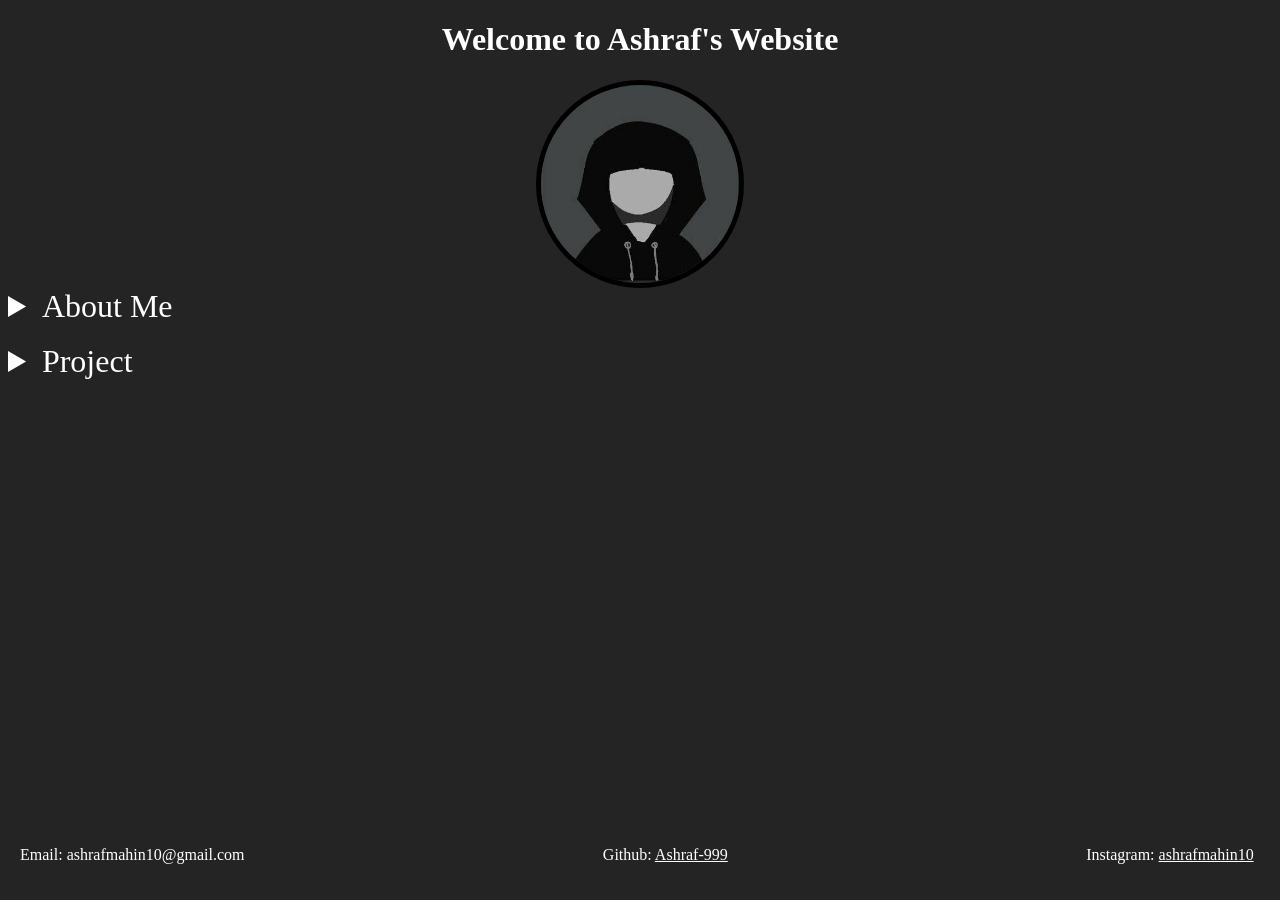
==== index.html @ 4f1ddec2 "Rename MyPersonalWebsite.html to index.html" ====
<!DOCTYPE html>
<html lang="en">
   <head>
        <title>Ashraf's Website</title>
        <style>
            body {
                background-color: #242424;
            }
            h1 {
                text-align: center;
                font-family: Georgia, serif;
            }

            .color{
                color: #FFFFFF;
            }

            .container{
                display: flex;
                align-items: flex-start;
                gap: 1.2vw;
            }

            .bottom-text {
                display:flex;
                position: fixed;
                bottom: 20px;
                left: 20px;
                gap: 28vw;
            }

            #profileImage {
                height: 15.5vw;
                width: 15.5vw;
                border-radius: 50%;
                display: block;
                margin: 0 auto;
                border: 5px solid #000000;
            }

            #projectImage{
                height:10vw;
                width: 10vw;
                border:3px solid #f0efef;
                border-radius: 50%;
            }

            #Size{
                font-size: 2rem;
            }

            #div{
                font-size: 1.1rem;
                padding: 1rem;
                background-color:#1d1c1c;
                height: 5vw;
                width: 95vw;
                border: 1px solid #000000;
            }

            #div2{
                font-size: 1.1rem;
                padding: 1rem;
                background-color:#1d1c1c;
                height: 10vw;
                width: 80vw;
                border: 1px solid #000000;
            }
            

        </style>

   </head>

    <body>
        <h1 class="color">Welcome to Ashraf's Website</h1>
        <img src="images (1).jpg" alt="Profile Picture" id="profileImage">
        <details>
            <summary class="color" id="Size">About Me</summary>
            <br>
            <div class="color" id="div">
            Hi! I'm Ashraf Mahin, a teen age boy trying to create something extraordinaire.
            I like to read books, play games, and learn coding in my free time.
            I also like to journal and play soccer. My dream is to become an entrepreneur and build my own startup, Inshallah.
            </div>
        </details>

        <br>

        <details>
            <summary class="color" id="Size">Project</summary>
            <br>
            <div class="container">
                <img src="img.png" alt="Project Image" id="projectImage">
                <div class = "color" id="div2">
                    <h3>Obby but a cat chases you</h3>
                    A silly game that I made in Roblox when I was 13.
                    In this game, you play a obby but, a cute kitty chase you.
                    At the end, you do a boss fight and earn a special reward after it.
                    You can play it from here: <a href="https://www.roblox.com/games/82414288448522/Obby-but-a-cat-chases-you" target="_blank">Play My Game</a>
                </div>
            </div>
        </details>

        <div class="bottom-text">
            <p class="color">Email: ashrafmahin10@gmail.com</p>
            <p class="color">Github: <a href="https://github.com/Ashraf-999" target="_blank" class="color">Ashraf-999</a></p>
            <p class="color">Instagram: <a href="https://www.instagram.com/ashrafmahin10" target="_blank" class="color">ashrafmahin10</a></p>

        </div>
     

    </body>
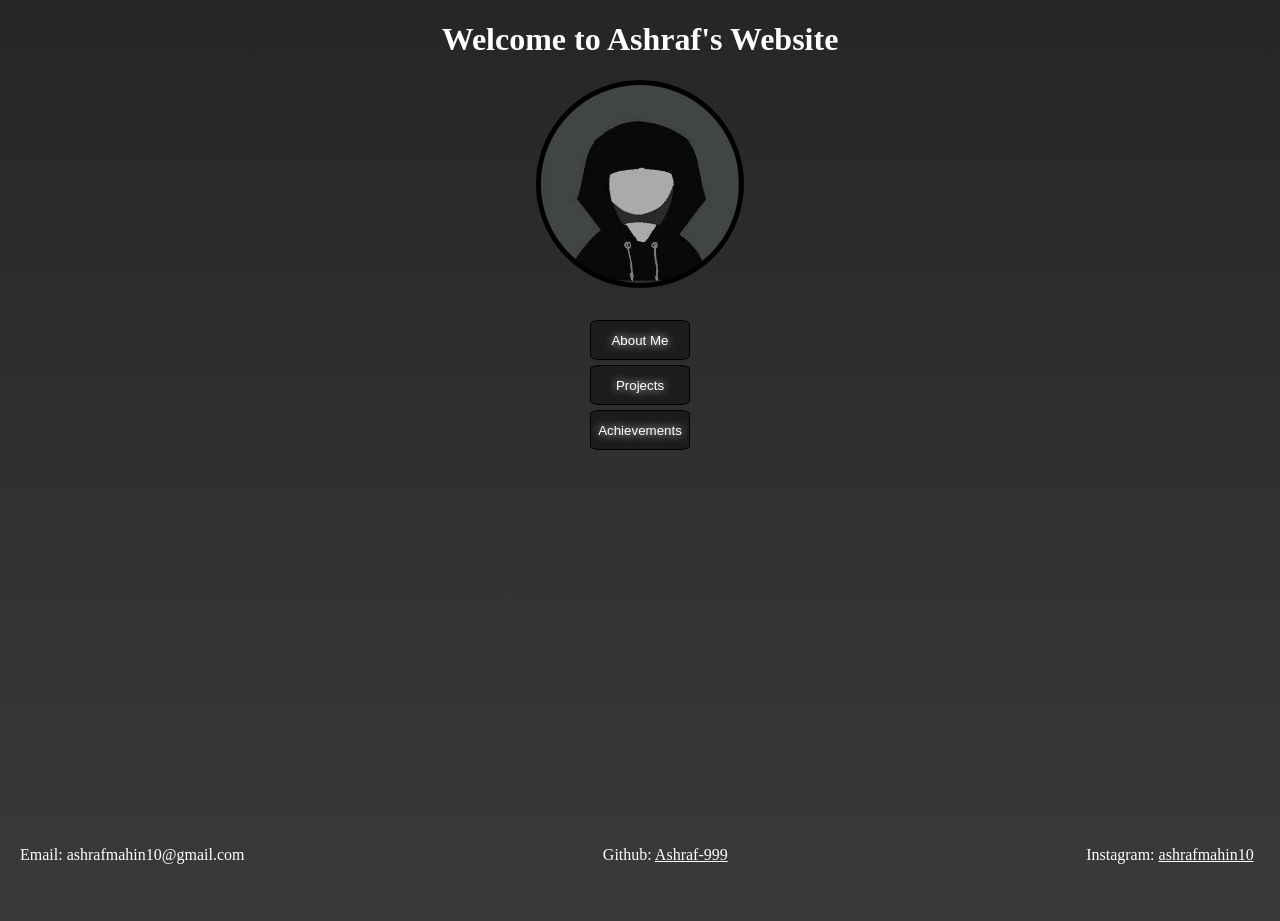
==== commit 720207cb: "Merge branch 'main' of https://github.com/Ashraf-999/Html" ====
--- a/index.html
+++ b/index.html
@@ -2,113 +2,38 @@
 <html lang="en">
    <head>
         <title>Ashraf's Website</title>
-        <style>
-            body {
-                background-color: #242424;
-            }
-            h1 {
-                text-align: center;
-                font-family: Georgia, serif;
-            }
-
-            .color{
-                color: #FFFFFF;
-            }
-
-            .container{
-                display: flex;
-                align-items: flex-start;
-                gap: 1.2vw;
-            }
-
-            .bottom-text {
-                display:flex;
-                position: fixed;
-                bottom: 20px;
-                left: 20px;
-                gap: 28vw;
-            }
-
-            #profileImage {
-                height: 15.5vw;
-                width: 15.5vw;
-                border-radius: 50%;
-                display: block;
-                margin: 0 auto;
-                border: 5px solid #000000;
-            }
-
-            #projectImage{
-                height:10vw;
-                width: 10vw;
-                border:3px solid #f0efef;
-                border-radius: 50%;
-            }
-
-            #Size{
-                font-size: 2rem;
-            }
-
-            #div{
-                font-size: 1.1rem;
-                padding: 1rem;
-                background-color:#1d1c1c;
-                height: 5vw;
-                width: 95vw;
-                border: 1px solid #000000;
-            }
-
-            #div2{
-                font-size: 1.1rem;
-                padding: 1rem;
-                background-color:#1d1c1c;
-                height: 10vw;
-                width: 80vw;
-                border: 1px solid #000000;
-            }
-            
-
-        </style>
-
+        <link rel="stylesheet" href="style.css">
    </head>
 
     <body>
         <h1 class="color">Welcome to Ashraf's Website</h1>
-        <img src="images (1).jpg" alt="Profile Picture" id="profileImage">
-        <details>
-            <summary class="color" id="Size">About Me</summary>
-            <br>
-            <div class="color" id="div">
-            Hi! I'm Ashraf Mahin, a teen age boy trying to create something extraordinaire.
-            I like to read books, play games, and learn coding in my free time.
-            I also like to journal and play soccer. My dream is to become an entrepreneur and build my own startup, Inshallah.
-            </div>
-        </details>
+        <img src="pfp.jpg" alt="Profile Picture" id="profileImage">
 
-        <br>
+        <div class="button-container" id="welcome-screen">
+            <button class="button">About Me</button>
+            <button class="button">Projects</button>
+            <button class="button">Achievements</button>
+        </div>
 
-        <details>
-            <summary class="color" id="Size">Project</summary>
-            <br>
-            <div class="container">
-                <img src="img.png" alt="Project Image" id="projectImage">
-                <div class = "color" id="div2">
-                    <h3>Obby but a cat chases you</h3>
-                    A silly game that I made in Roblox when I was 13.
-                    In this game, you play a obby but, a cute kitty chase you.
-                    At the end, you do a boss fight and earn a special reward after it.
-                    You can play it from here: <a href="https://www.roblox.com/games/82414288448522/Obby-but-a-cat-chases-you" target="_blank">Play My Game</a>
-                </div>
-            </div>
-        </details>
+        <div class="div hidden" id="content">
+            <p>
+                I am Ashraf Mahin, teen who is OBSSESED with building cool stuff.
+                I like to read books, play games, and CODE. 
+                My dream college is MIT and wish to build my own STARTUP in future, if God wills.
+            </p>
+        </div>
+
+        <button id="backButton" class="backButton hidden">
+            <img src="Back.png">
+        </button>
 
         <div class="bottom-text">
             <p class="color">Email: ashrafmahin10@gmail.com</p>
             <p class="color">Github: <a href="https://github.com/Ashraf-999" target="_blank" class="color">Ashraf-999</a></p>
             <p class="color">Instagram: <a href="https://www.instagram.com/ashrafmahin10" target="_blank" class="color">ashrafmahin10</a></p>
-
         </div>
-     
+    
+    <script src="script.js"></script>
 
     </body>
     
--- a/style.css
+++ b/style.css
@@ -0,0 +1,115 @@
+
+body {
+    background: linear-gradient(to bottom, #272626, #3b3a3a);
+    margin: 0 auto;
+    height: 100vh;
+    width: 90 vw;
+    
+}
+h1 {
+    text-align: center;
+    font-family: Georgia, serif;
+    
+   }
+
+.color{
+    color: #FFFFFF;
+}
+
+.container{
+    display: flex;
+    align-items: flex-start;
+    gap: 1.2vw;
+}
+
+.bottom-text {
+    display:flex;
+    position: fixed;
+    bottom: 20px;
+    left: 20px;
+    gap: 28vw;
+}
+
+#profileImage {
+    height: 15.5vw;
+    width: 15.5vw;
+    border-radius: 50%;
+    display: block;
+    margin: 0 auto 2rem;
+    border: 5px solid #000000;
+}
+
+#projectImage{
+    height:10vw;
+    width: 10vw;
+    border:3px solid #f0efef;
+    border-radius: 50%;
+}
+
+#Size{
+    font-size: 2rem;
+}
+
+.div{
+    position: absolute;
+    display: flex;
+    align-items: center;
+    text-align: center;
+    top: 40%;
+    left: 50%;
+    transform: translateX(-50%);
+    font-size: 1.1rem;
+    background-color:#1d1c1c;
+    height: 10vw;
+    width: 95vw;
+    border: 1px solid #000000;
+    font-family: Georgia, serif;
+    color: #FFFFFF;
+    border-radius: 20px;
+}
+
+.div2{
+    font-size: 1.1rem;
+    padding: 1rem;
+    background-color:#1d1c1c;
+    height: 10vw;
+    width: 80vw;
+    border: 1px solid #000000;
+}
+
+.button-container{
+    display: flex;
+    flex-direction: column;
+    align-items: center;
+    gap: 5px;
+}
+           
+.button{
+    background-color: #1d1c1c;
+    border: 1px solid #000000;
+    color: #FFFFFF;
+    text-shadow: 0 0 10px #FFFFFF;
+    width: 100px;
+    height: 40px;
+    border-radius: 10%;
+}
+
+.hidden {
+    display: none;
+}
+
+.backButton {
+    width: 100px;
+    height: 40px;
+    background: none;
+    border: none;
+    box-shadow: none;
+    position: absolute;
+    right: 5px;
+    top: 55%;
+}
+
+.backButton img {
+    width: 100%;
+    height: 100%;
+}
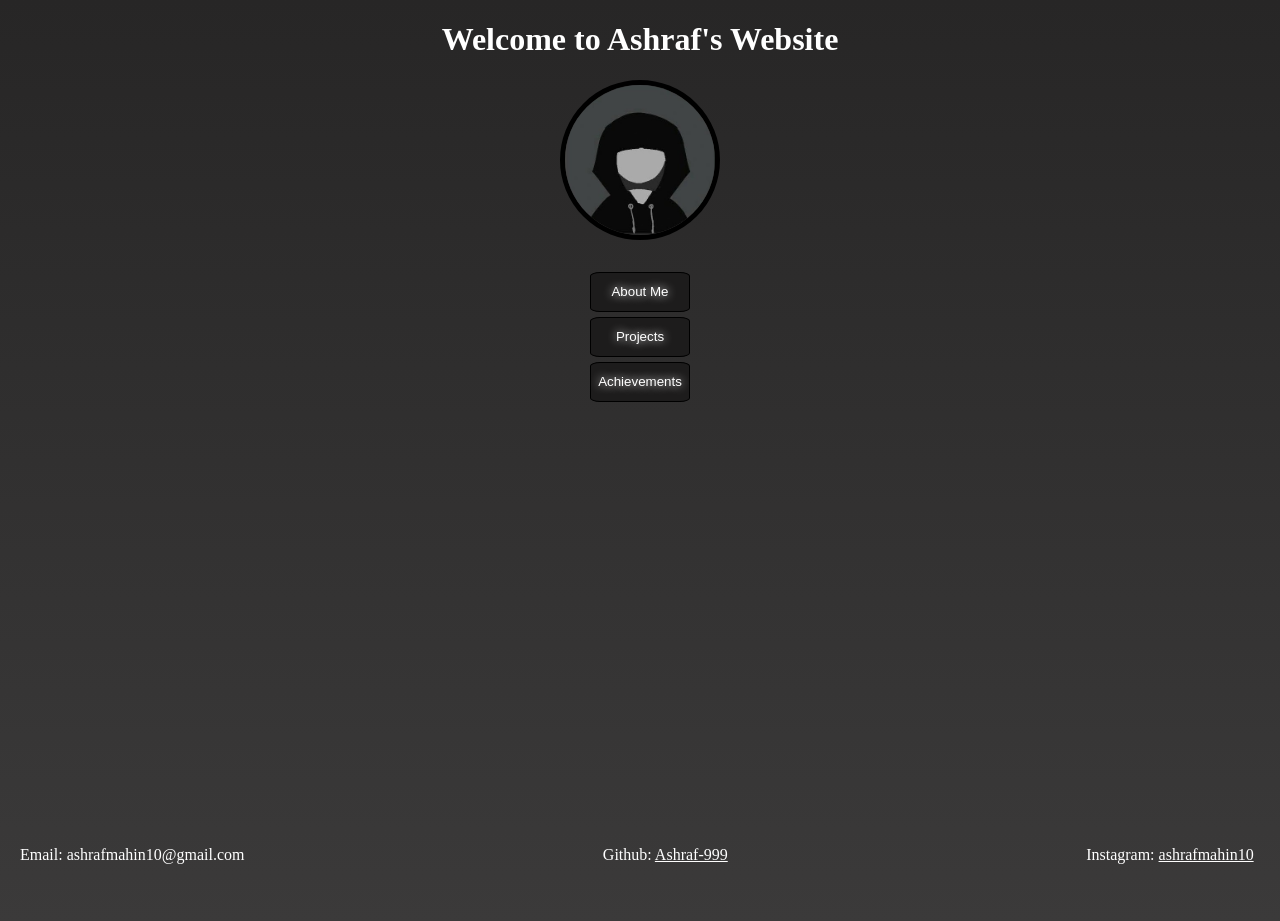
==== commit e0803498: "Added block animation" ====
--- a/index.html
+++ b/index.html
@@ -8,6 +8,8 @@
     <body>
         <h1 class="color">Welcome to Ashraf's Website</h1>
         <img src="pfp.jpg" alt="Profile Picture" id="profileImage">
+
+        <div id="box-layer" aria-hidden="true"></div>
 
         <div class="button-container" id="welcome-screen">
             <button class="button">About Me</button>
@@ -23,6 +25,8 @@
             </p>
         </div>
 
+        </div>
+
         <button id="backButton" class="backButton hidden">
             <img src="Back.png">
         </button>
@@ -32,6 +36,8 @@
             <p class="color">Github: <a href="https://github.com/Ashraf-999" target="_blank" class="color">Ashraf-999</a></p>
             <p class="color">Instagram: <a href="https://www.instagram.com/ashrafmahin10" target="_blank" class="color">ashrafmahin10</a></p>
         </div>
+
+
     
     <script src="script.js"></script>
 
--- a/style.css
+++ b/style.css
@@ -31,8 +31,8 @@
 }
 
 #profileImage {
-    height: 15.5vw;
-    width: 15.5vw;
+    height: 150px;
+    width: 150px;
     border-radius: 50%;
     display: block;
     margin: 0 auto 2rem;
@@ -60,7 +60,7 @@
     transform: translateX(-50%);
     font-size: 1.1rem;
     background-color:#1d1c1c;
-    height: 10vw;
+    padding: 1rem;
     width: 95vw;
     border: 1px solid #000000;
     font-family: Georgia, serif;
@@ -92,6 +92,7 @@
     width: 100px;
     height: 40px;
     border-radius: 10%;
+    cursor: pointer;
 }
 
 .hidden {
@@ -106,10 +107,35 @@
     box-shadow: none;
     position: absolute;
     right: 5px;
-    top: 55%;
+    top: 60%;
+    cursor: pointer;
 }
 
 .backButton img {
     width: 100%;
     height: 100%;
+}
+
+#box-layer {
+    position: fixed;
+    inset: 0;
+    overflow: hidden;
+    pointer-events: none;
+    z-index: -1;
+}
+
+.thin-box {
+    position: absolute;
+    left: 0;
+    width: 300px;
+    height: 20px;
+    box-sizing: border-box;
+    background: linear-gradient(to right, #0b0b0b, #2b2a2a);
+    border: 1px solid #000000;
+    animation: move-right 10s linear forwards;
+}
+
+@keyframes move-right {
+    from { transform: translateX(-100%);} 
+    to { transform: translateX(calc(100vw + 100%));}
 }
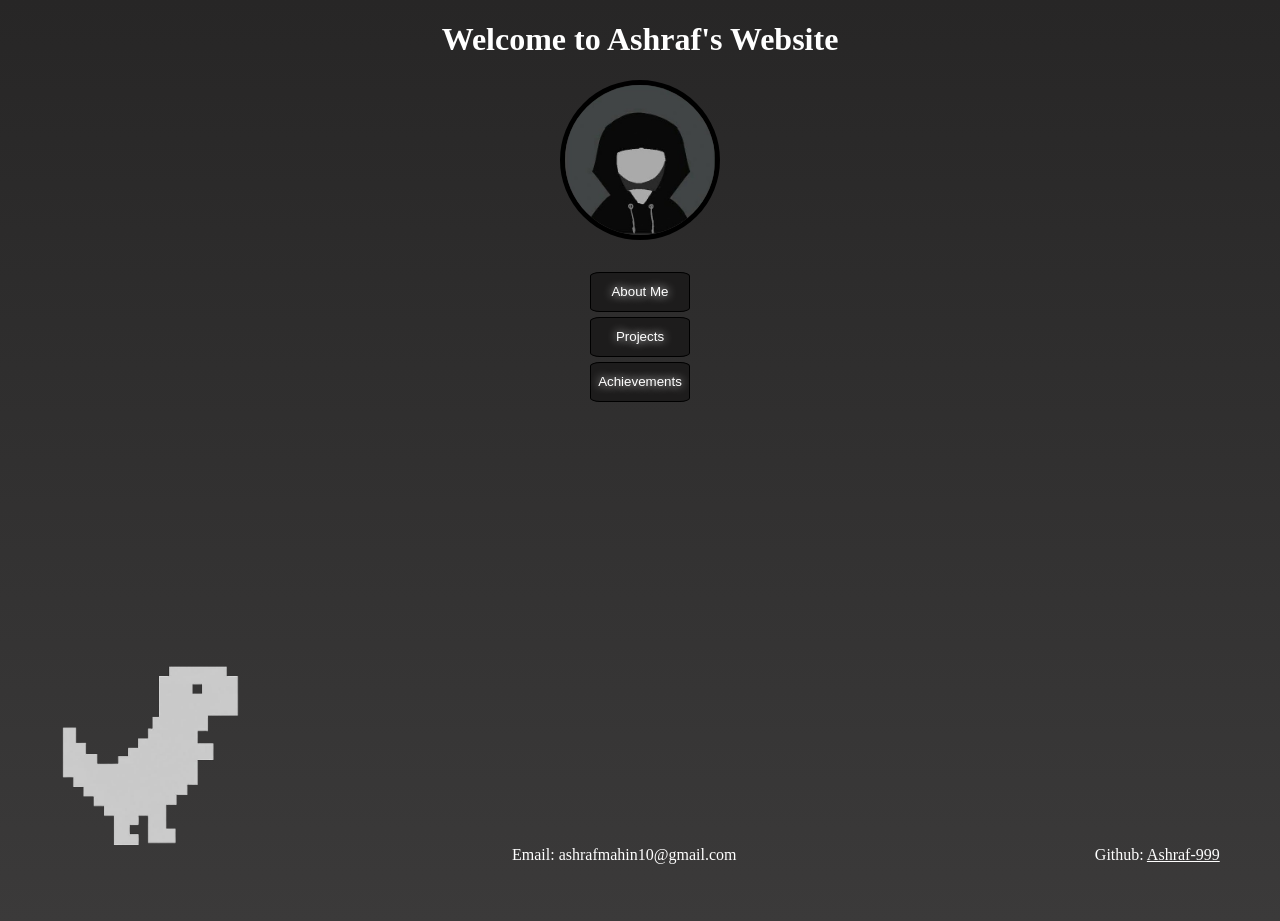
==== commit 9aa54ac4: "added dino and achievements" ====
--- a/index.html
+++ b/index.html
@@ -12,18 +12,83 @@
         <div id="box-layer" aria-hidden="true"></div>
 
         <div class="button-container" id="welcome-screen">
-            <button class="button">About Me</button>
-            <button class="button">Projects</button>
-            <button class="button">Achievements</button>
+            <button id="AboutMe" class="button">About Me</button>
+            <button id="Projects" class="button">Projects</button>
+            <button id="Achievements" class="button">Achievements</button>
         </div>
 
         <div class="div hidden" id="content">
             <p>
-                I am Ashraf Mahin, teen who is OBSSESED with building cool stuff.
-                I like to read books, play games, and CODE. 
-                My dream college is MIT and wish to build my own STARTUP in future, if God wills.
+                I am Ashraf Mahin from USA, teen who is <b>OBSSESED</b> with building cool stuff.
+                I like to read books, play games, and <b>CODE</b>. 
+                My dream college is <b>MIT</b> and wish to build my own <b>STARTUP</b> in future, if God wills.
             </p>
         </div>
+
+        <div class="div hidden" id="projectContent">
+
+            <h3 style="text-align:center"><u>2024</u></h3>
+
+            <div class="description">
+                <img class="projectImage" src="ProjectImg/project1img.png">
+                <h2>Obby But a Cat Chase You</h2>
+                <p>
+                   A silly roblox game I made when I was 14.
+                   This is a parkour-styled game where you have to complete a stage.
+                   But <b>BEWARE</b>, a cute little kitten chase you and have to face <b>BELUGA</b> at the end.
+                   (Finish the game for a surprise) <button id="project1link" class="button2">try it</button>
+                </p>
+            </div>
+            <br>
+            <h3 style="text-align:center"><u>2026</u></h3>
+            <br>
+
+            <div class="description2">
+                <img class="projectImage" src="ProjectImg/project2img.png">
+                <h2>DeepWorkClock</h2>
+                <p>
+                    A productivity timer website I made for 2026 Stardance summer coding challenge.
+                    In this website, you can set Goals, Rewards, timer, and break.
+                    I kept getting distracted while I try to code, that's why I added a progress bar to make me motivated.
+                    (Also it is satysfying to watch a progress bar fill up) <button id="project2link" class="button2">Try it</button>
+                </p>
+            </div>
+
+            <div class="description">
+                <img class="projectImage" src="ProjectImg/project3img.png">
+                <h2>Super Minigame</h2>
+                <p>
+                    A warioware-styled game I made in Godot.(Also for Stardance)
+                    This game focuses on retro-styled theme and 
+                    Currently features 2 minigames. But planning to add more. 
+                    <button id="project3link" class="button2">Try it</button>
+                </p>
+            </div>
+
+            <div class="description2">
+                <img class="projectImage" src="ProjectImg/project4img.png">
+                <h2>Shortcut OS</h2>
+                <p>
+                    A personal OS of mine that I made for StarDance challenge.
+                    It has Calculator and Note taking feature, but planning to add more in the future!
+                    Also, planning to add shortcut option where people can put their favourite website in this OS. 
+                    <button id="project4link" class="button2">Try it</button>
+                </p>
+            </div>
+        </div>
+
+        <div class="div hidden" id="achievementContent">
+            <h3><u>2026:</u></h3>
+            <br>
+            <div style="text-align: center">
+                <h2>STARDANCE</h2>
+                <p>
+                    A certificate I got in 2026 Stardance Challenge from Hackclub for working 30+ hours..
+                    It's a 3-months summer program that gives you rewards for building coding related projects.
+                    You can also verify my certificate by scaning the QR code on the Certificate
+                </p>
+                <img class="AchievementImg" src="Achievements/Achievement1.png">
+            </div>
 
         </div>
 
@@ -34,7 +99,11 @@
         <div class="bottom-text">
             <p class="color">Email: ashrafmahin10@gmail.com</p>
             <p class="color">Github: <a href="https://github.com/Ashraf-999" target="_blank" class="color">Ashraf-999</a></p>
-            <p class="color">Instagram: <a href="https://www.instagram.com/ashrafmahin10" target="_blank" class="color">ashrafmahin10</a></p>
+        </div>
+
+        <div id="pet">
+            <img id="Dino" class="Dino" src="Dino.png">
+            <div class="block hidden" aria-hidden="true"></div>
         </div>
 
 
--- a/style.css
+++ b/style.css
@@ -26,7 +26,7 @@
     display:flex;
     position: fixed;
     bottom: 20px;
-    left: 20px;
+    left: 40%;
     gap: 28vw;
 }
 
@@ -39,11 +39,11 @@
     border: 5px solid #000000;
 }
 
-#projectImage{
-    height:10vw;
-    width: 10vw;
-    border:3px solid #f0efef;
-    border-radius: 50%;
+.projectImage{
+    height:150px;
+    width: 150px;
+    border:3px solid #5e5d5d;
+    border-radius: 25%;
 }
 
 #Size{
@@ -52,30 +52,19 @@
 
 .div{
     position: absolute;
-    display: flex;
-    align-items: center;
-    text-align: center;
     top: 40%;
     left: 50%;
     transform: translateX(-50%);
     font-size: 1.1rem;
     background-color:#1d1c1c;
     padding: 1rem;
-    width: 95vw;
+    width: 90vw;
     border: 1px solid #000000;
     font-family: Georgia, serif;
     color: #FFFFFF;
     border-radius: 20px;
 }
 
-.div2{
-    font-size: 1.1rem;
-    padding: 1rem;
-    background-color:#1d1c1c;
-    height: 10vw;
-    width: 80vw;
-    border: 1px solid #000000;
-}
 
 .button-container{
     display: flex;
@@ -95,19 +84,30 @@
     cursor: pointer;
 }
 
+.button2{
+    background-color: #1d1c1c;
+    border: 1px solid #000000;
+    color: #FFFFFF;
+    text-shadow: 0 0 10px #FFFFFF;
+    width: 50px;
+    height: 20px;
+    border-radius: 10%;
+    cursor: pointer;
+}
+
 .hidden {
     display: none;
 }
 
 .backButton {
-    width: 100px;
-    height: 40px;
+    width: 80px;
+    height: 30px;
     background: none;
     border: none;
     box-shadow: none;
     position: absolute;
     right: 5px;
-    top: 60%;
+    top: 34%;
     cursor: pointer;
 }
 
@@ -135,6 +135,52 @@
     animation: move-right 10s linear forwards;
 }
 
+.description {
+    margin-left: 15px;
+    margin-top: 30px;
+}
+
+.description2 {
+    margin-left: 15px;
+    margin-top: 30px;
+    text-align: right;
+}
+
+.description2 .projectImage {
+    display: block;
+    margin-left: auto;
+}
+
+.AchievementImg {
+    Width: 90%;
+    Height: 790px;
+    display: block;
+    margin: 0 auto; 
+}
+
+#achievementContent h2 {
+    display: inline-block;
+    Border: 1px solid white;
+}
+
+.Dino {
+    width:300px;
+    height: 300px;
+    position: absolute;
+    bottom: 5px;
+}
+
+.block {
+    width: 20px;
+    height: 20px;
+    background-color: rgb(200,200,200);
+    border-radius: 50%;
+    z-index: -1;
+    position: absolute;
+    bottom: 202px;
+    left: 188px;
+}
+
 @keyframes move-right {
     from { transform: translateX(-100%);} 
     to { transform: translateX(calc(100vw + 100%));}
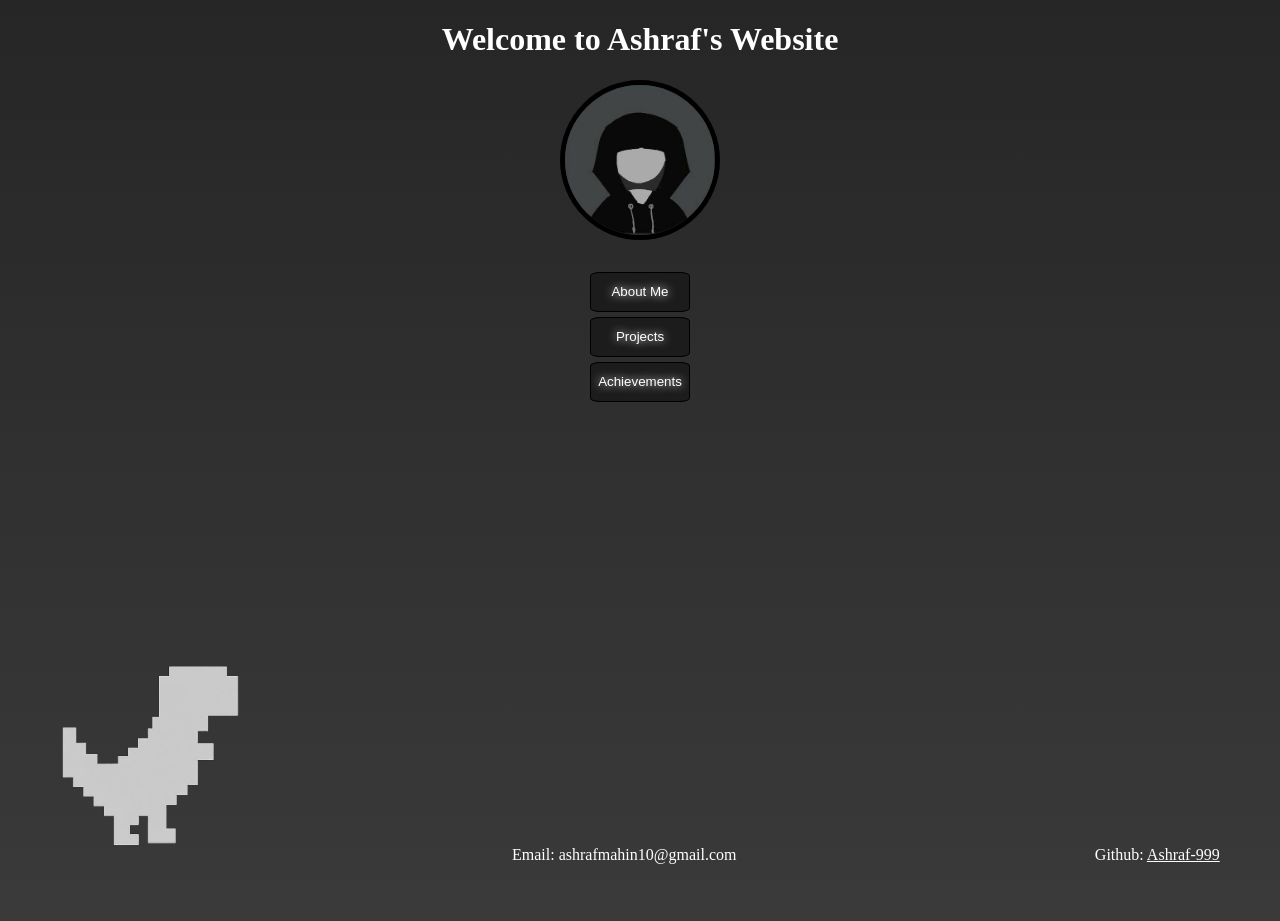
==== commit af4d7e07: "Added Dino" ====
--- a/index.html
+++ b/index.html
@@ -103,7 +103,7 @@
 
         <div id="pet">
             <img id="Dino" class="Dino" src="Dino.png">
-            <div class="block hidden" aria-hidden="true"></div>
+            <img id="Dino2" class="Dino hidden" src="Dino2.png">
         </div>
 
 
--- a/style.css
+++ b/style.css
@@ -168,20 +168,16 @@
     height: 300px;
     position: absolute;
     bottom: 5px;
-}
-
-.block {
-    width: 20px;
-    height: 20px;
-    background-color: rgb(200,200,200);
-    border-radius: 50%;
-    z-index: -1;
-    position: absolute;
-    bottom: 202px;
-    left: 188px;
+    transform-origin: center;
 }
 
 @keyframes move-right {
     from { transform: translateX(-100%);} 
     to { transform: translateX(calc(100vw + 100%));}
+}
+
+@media (max-width:600px) {
+    .button {
+        width: 90%;
+    }
 }
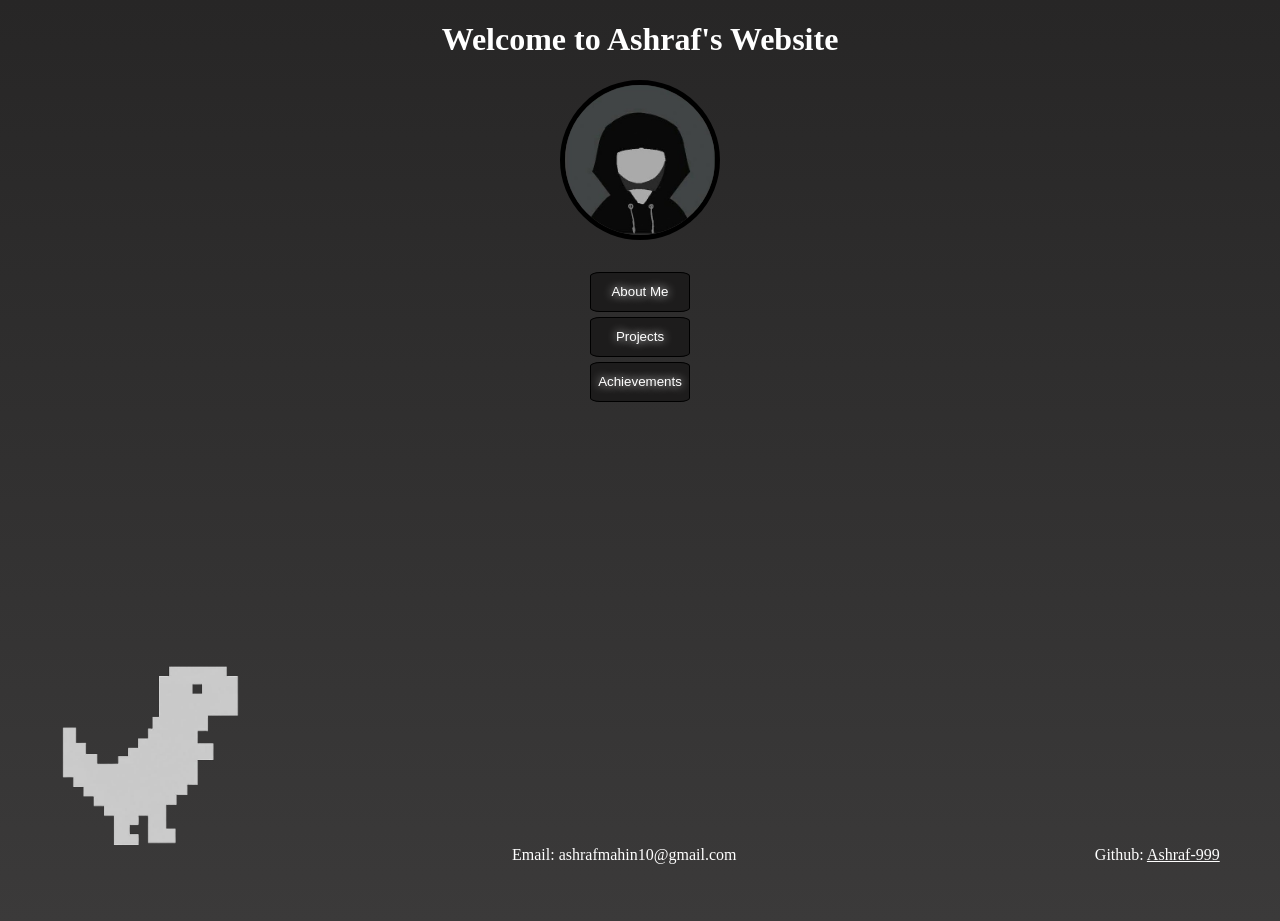
==== commit c409a751: "fixed some image changes and added favicon" ====
--- a/index.html
+++ b/index.html
@@ -3,6 +3,7 @@
    <head>
         <title>Ashraf's Website</title>
         <link rel="stylesheet" href="style.css">
+        <link rel="icon" href="pfp.jpg" type="image/png">
    </head>
 
     <body>
@@ -44,7 +45,7 @@
             <br>
 
             <div class="description2">
-                <img class="projectImage" src="ProjectImg/project2img.png">
+                <img class="projectImage" src="ProjectImg/project2img.webp">
                 <h2>DeepWorkClock</h2>
                 <p>
                     A productivity timer website I made for 2026 Stardance summer coding challenge.
